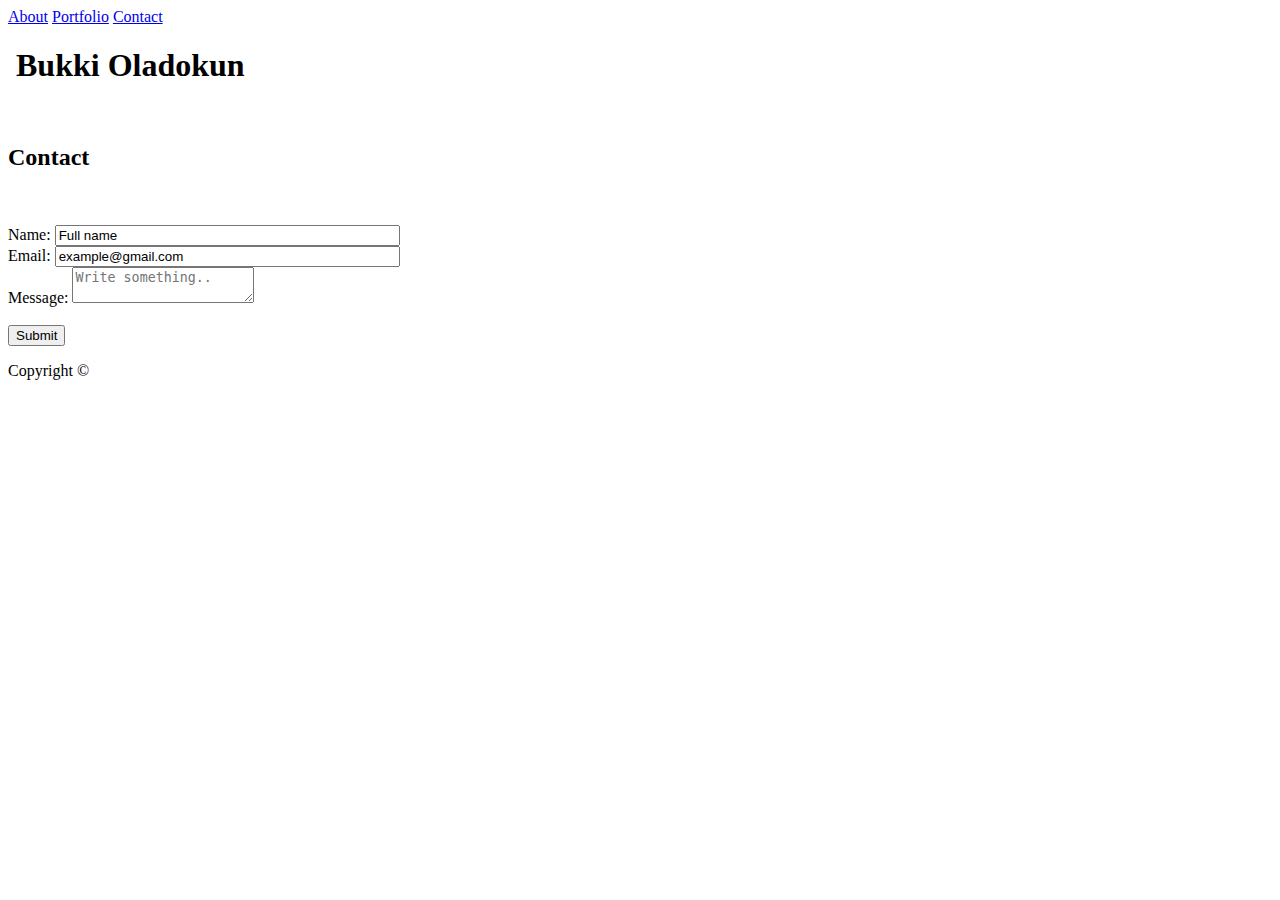
==== contact.html @ 8783a0f1 "my port" ====
<!DOCTYPE html>
<html lang="en">
<head>
    <meta charset="UTF-8">
    <meta name="viewport" content="width=device-width, initial-scale=1.0">
    <meta http-equiv="X-UA-Compatible" content="ie=edge">
    <title>Document</title>
    <like rel="stylesheet" type="text/css" href="assets/css/style.css">
</head>

<body>
    <header>
        <nav>
                <a class="navitem" href="index.html">About</a>
                <a class="navitem" href="portfolio.html">Portfolio</a>
                <a class="navitem" href="contact.html">Contact</a>

        </nav>
        <h1>&nbsp;Bukki Oladokun</h1>
    </header>
    <div class="moveover">
        <br>
    </div> <div class="colorwhite"></div>
    <h2>Contact</h2>
    <div class="h_line2"></div>
    <br>
    <form>
            <p>
            Name:
            <input class="form_item" type="text" name="fullname" value="Full name" size="40">
            <br>
            Email:
            <input class="form_item" type="email" name="email" value="example@gmail.com" size="40">
            <br>
            Message:
            <textarea name="message" placeholder="Write something.."></textarea>
            <br>
            <br>
            <input class="bigbluebutton" type="submit" value="Submit">
            </p>
        </form>
    </div>
</div>
</body>
<div class="footerbackground"></div>
<div class="footer">
<p>Copyright &copy;</p>
</div>

</html>
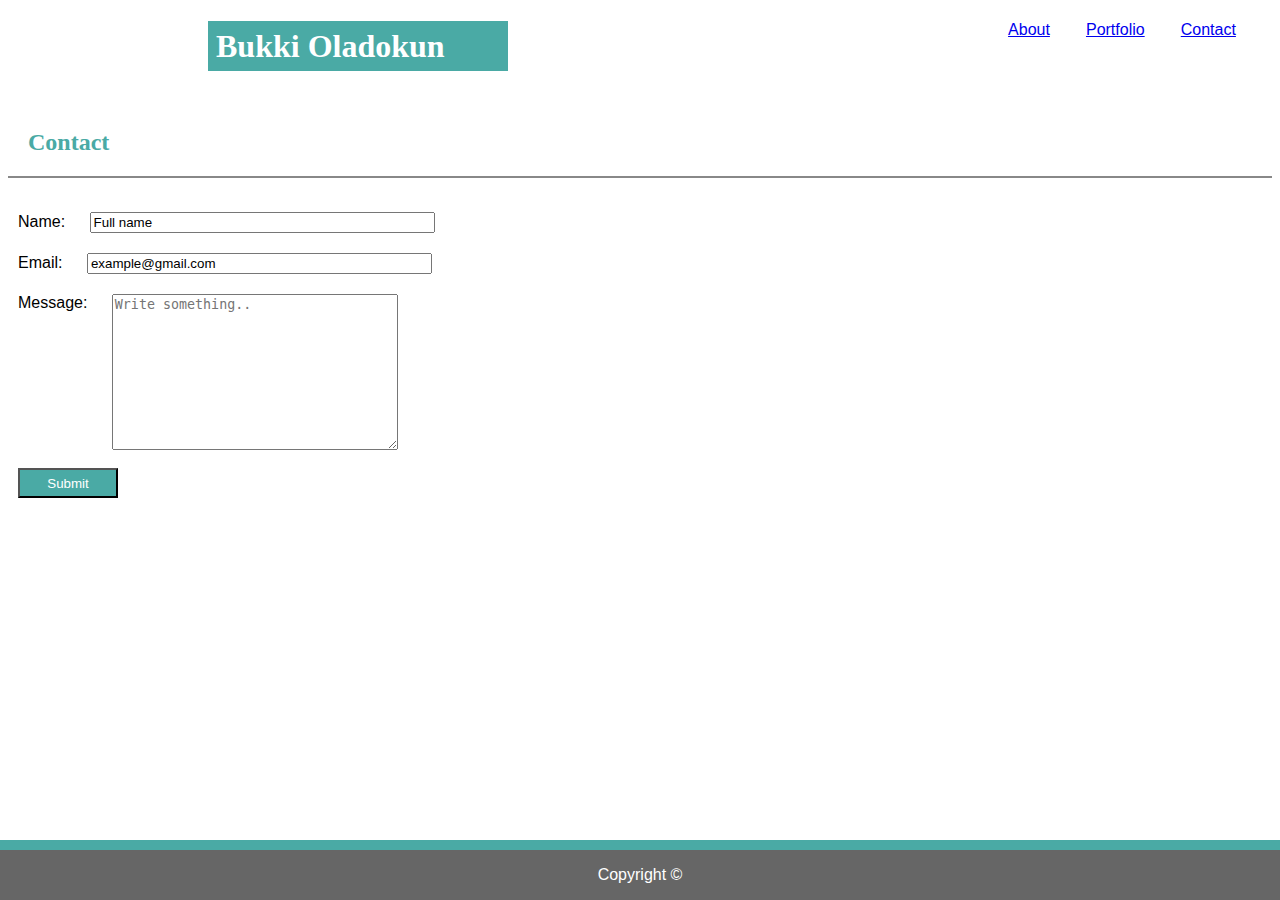
==== commit 2a7dc569: "my port" ====
--- a/contact.html
+++ b/contact.html
@@ -5,7 +5,7 @@
     <meta name="viewport" content="width=device-width, initial-scale=1.0">
     <meta http-equiv="X-UA-Compatible" content="ie=edge">
     <title>Document</title>
-    <like rel="stylesheet" type="text/css" href="assets/css/style.css">
+    <link rel="stylesheet" type="text/css" href="assets/css/style.css">
 </head>
 
 <body>
@@ -18,9 +18,10 @@
         </nav>
         <h1>&nbsp;Bukki Oladokun</h1>
     </header>
-    <div class="moveover">
+    <!-- <div class="moveover"> -->
         <br>
-    </div> <div class="colorwhite"></div>
+    <!-- </div> -->
+     <div class="colorwhite"></div>
     <h2>Contact</h2>
     <div class="h_line2"></div>
     <br>
--- a/assets/css/style.css
+++ b/assets/css/style.css
@@ -0,0 +1,145 @@
+h1 {
+    font-family: 'Georgia', Times, Times New Roman, serif;
+    background-color: #4aaaa5;
+    color: white;
+    width: 300px;
+    height: 50px;
+    line-height: 50px;
+    margin-left: 200px;
+    margin-bottom: 0px;
+}
+h2 {
+    font-family: 'Georgia', Times, Times New Roman, serif;
+     color: #4aaaa5;
+     background-color: #fff;
+     padding-top: 20px;
+     margin-top: 20px;
+     padding-left: 20px;
+}
+body {
+    font-family: 'Arial', 'Helvetica Neue', Helvetica, sans-serif;
+}
+p {
+    margin-left: 10px;
+    padding-right: 10px;
+}
+nav {
+    display: flex;
+    float: right;
+    justify-content: space-evenly;
+    width: 300px;
+}
+.navitem:hover {
+    background: yellowgreen;
+    color: #333;
+}
+
+/* The lines dividing content */
+.h_line1 {
+    width:100%;
+    height:1px;
+    background: #000;
+    margin: 0px 0px 0px 0px;
+}
+.h_line2 {
+    width:100%;
+    height:2px;
+   background: #888;
+}
+
+/* to position the content */
+.moveover {
+    background-image: url("../images/oriental.png");
+    background-color: #dddddd;
+    height: calc(100vh - 60px - 50px);  /* subtract footer and header heights */
+}
+.colorwhite {
+    margin-left: 200px;
+    background-color: #fff;
+    margin-right: 200px;
+}
+
+/* for the form on the contact page */
+.form_item {
+    margin-left: 20px;
+    margin-bottom: 20px;
+}
+textarea {
+    vertical-align: top;
+    margin-left: 20px;
+    width: 280px;
+    height:150px;
+}
+.bigbluebutton {
+    background-color: #4aaaa5;
+    color: white;
+    width: 100px;
+    height: 30px;
+    margin-bottom: 20px;
+}
+
+/* for the portfolio page */
+table {
+    background-color: #fff;
+}
+.tblimg {
+    margin-top: 20px;
+    margin-left: 20px;
+    margin-right: 20px;
+    margin-bottom: 0px;
+    width: 300px;
+    height: 200px;
+}
+.container {
+    position: relative;
+    text-align: center;
+    color: white;
+}
+.tbl-stuff {
+    margin-top: 20px;
+    margin-left: 20px;
+    margin-right: 20px;
+    width: 330px;
+}
+
+.tbltxt {
+    background-color: #78ebd0;
+    color: white;
+/*    width: 200px;*/
+/*    height: 50px;*/
+/*    line-height: 50px;*/
+/*    position: absolute;*/
+    margin-left: 20px;
+/*    bottom: 40px;*/
+    text-align: left;
+    width: 300px;
+    margin-right: 40px;
+}
+.tbl-right {
+    text-align: right;
+}
+.describe-text {
+    color: black;
+    margin-bottom: 0px;
+    margin-left: 10px;
+    margin-right: 10px;
+    text-align: center;
+}
+/* all pages */
+.footerbackground {
+    position: fixed;
+    left: 0;
+    bottom: 0;
+    width: 100%;
+    height: 60px;
+    background-color: #4aaaa5;
+}
+.footer {
+    position: fixed;
+    left: 0;
+    bottom: 0;
+    width: 100%;
+    background-color: #666666;
+    color: white;
+    text-align: center;
+}
